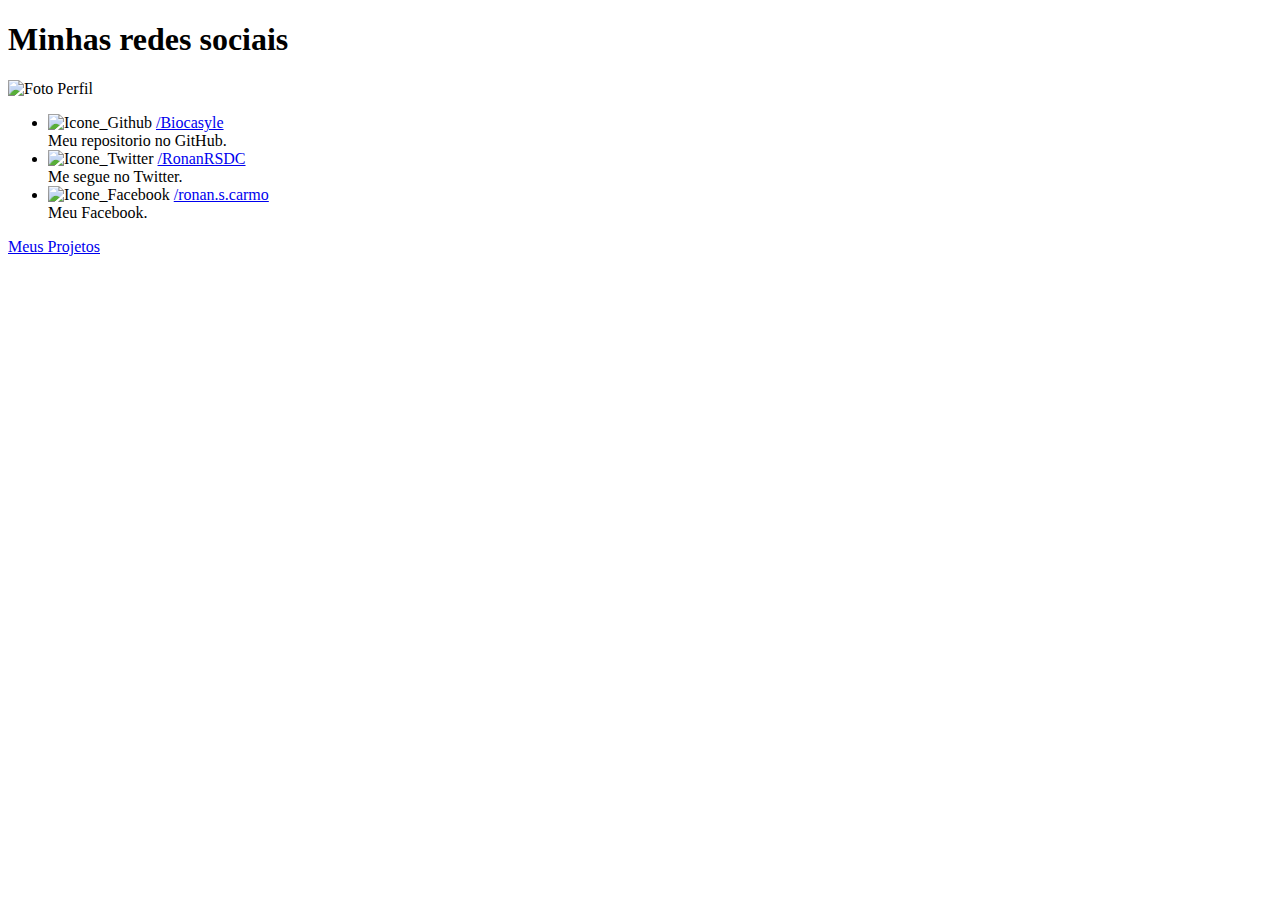
==== index.html @ 74e48f50 "Correção" ====
<!DOCTYPE html>
<html lang="pt-br">

<head>
    <meta charset="UTF-8">
    <meta http-equiv="X-UA-Compatible" content="IE=edge">
    <meta name="viewport" content="width=device-width, initial-scale=1.0">
    <link rel="shortcut icon" href="imagens/favicon.ico" type="image/x-icon">
    <link rel="stylesheet" href="css/style.css">
    <title>Minhas Redes</title>
</head>

<body>
    <div class="box">
        <section class="titulo">
            <h1>Minhas redes sociais</h1>
        </section>
        <section class="foto-perfil">
            <img class="perfil" src="imagens/Icone_ronan150.png" alt="Foto Perfil">
        </section>
        <section class="redes-sociais">
            <ul>
                <li>
                    <img src="imagens/icone-github.png" alt="Icone_Github">
                    <a href="https://github.com/Biocastyle/" target="_blank">/Biocasyle</a> <br> Meu repositorio no GitHub.
                </li>
                <li>
                    <img src="imagens/icone-twitter.png" alt="Icone_Twitter">
                    <a href="https://twitter.com/RonanRSDC" target="_blank">/RonanRSDC </a> <br> Me segue no Twitter.
                </li>
                <li>
                    <img src="imagens/icone-facebook.png" alt="Icone_Facebook">
                    <a href="https://www.facebook.com/ronan.s.carmo" target="_blank">/ronan.s.carmo</a> <br> Meu Facebook.
                </li>
            </ul>
        </section>
        <section class="conteiner">
            <div class="button" onclick="clicar()">
                <a href="projetos.html">Meus Projetos</a>
            </div>
        </section>
    </div>



</body>

</html>
---- css/style.css ----
@charset "UTF-8";
@font-face {
    font-family: Airstrike;
    src: url(../fonts/airstrikeexpand.ttf);
}
@media (max-width: 1120px) {
    html{
        transform: scale(0.8);
    }

html,body{
    min-height: 100%;
    background-color:hsl(30, 38%, 92%);
    display: flex;
    justify-content: center;
    align-items: center;
    background-color: #AAB1BF;
}

.box {
    background-color: #7B838C;
    height: 600px;
    width: 400px;
    text-align: center;
    border-radius: 10px;
}

h1, h2, a, li{
    font-family: 'Airstrike', Arial, Helvetica, sans-serif;
}

.foto-perfil .perfil{
    width: 200px;
}

.box .redes-sociais ul {
    text-align: left;
    list-style: none;
}

li{
    font-size: 10pt;
    margin: 10px;
}

.box a{
    font-size: 15pt;
    color: black;
    text-decoration: none;
}

.box .redes-sociais{
    display: flex;
    justify-content: left;
    align-items: center;
}

.box .conteiner{
    display: flex;
    justify-content: center;
    align-items: center;
}
*

.box .conteiner .button{
    background-color:#313740 ;
    width: 250px;
    height: 60px;
    display: flex;
    justify-content: center;
    align-items: center;
    border-radius: 20px;
    margin-bottom: -230px;
}

.box .conteiner .button a {
    color:#C5CCD9;
    font-family: 'Airstrike', Arial, Helvetica, sans-serif;
    font-size: 15pt;
}
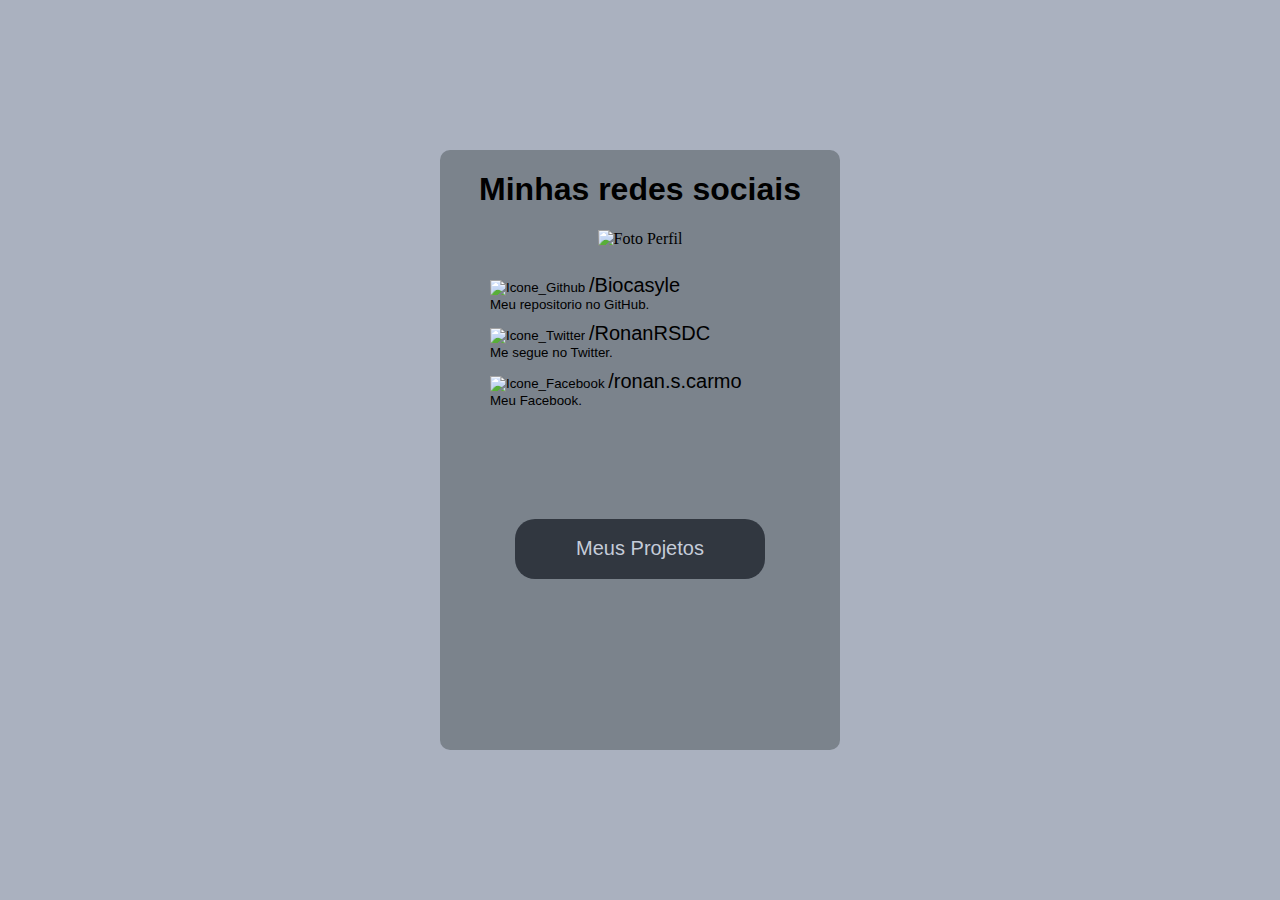
==== commit 6736055e: "Correção - Acesso CSS" ====
--- a/css/style.css
+++ b/css/style.css
@@ -3,11 +3,12 @@
     font-family: Airstrike;
     src: url(../fonts/airstrikeexpand.ttf);
 }
+
 @media (max-width: 1120px) {
     html{
         transform: scale(0.8);
     }
-
+}
 html,body{
     min-height: 100%;
     background-color:hsl(30, 38%, 92%);
